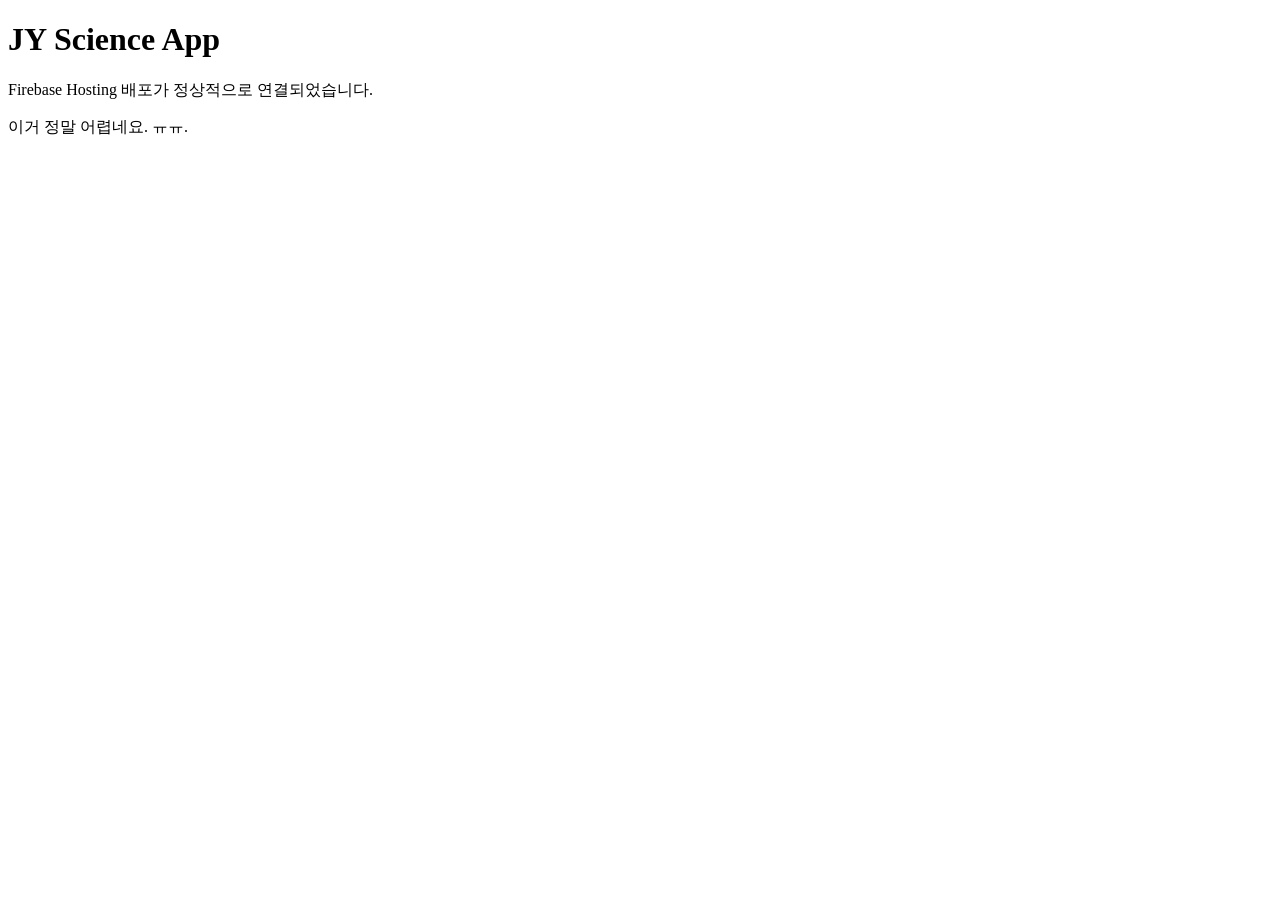
==== public/index.html @ 854086fe "처음 으로 파일 올린당!" ====
<!DOCTYPE html>
<html lang="ko">
<head>
  <meta charset="UTF-8">
  <meta name="viewport" content="width=device-width, initial-scale=1.0">
  <title>JY Science App</title>
</head>
<body>
  <h1>JY Science App</h1>
  <p>Firebase Hosting 배포가 정상적으로 연결되었습니다.</p>
  <p>이거 정말 어렵네요. ㅠㅠ.</p>
</body>
</html>
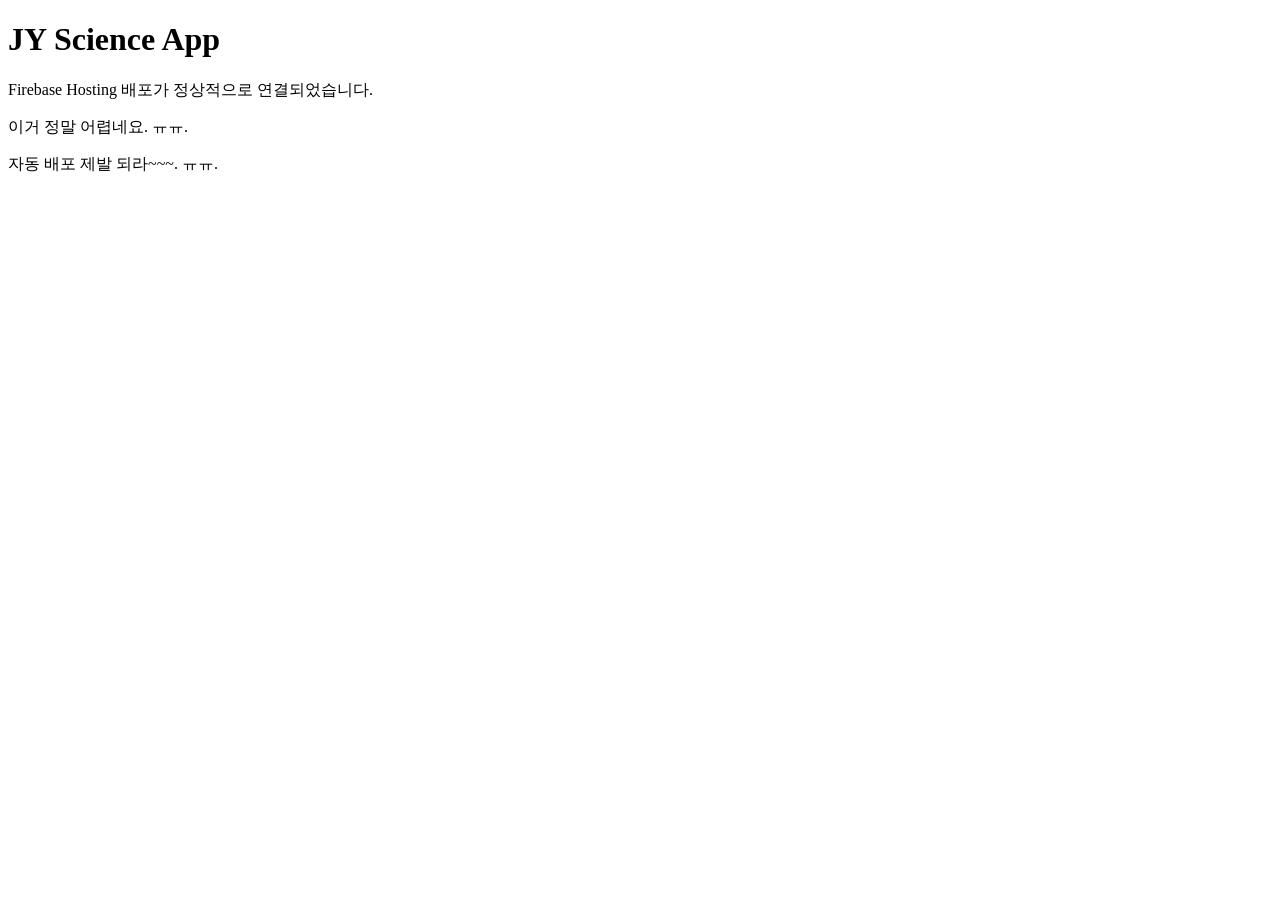
==== commit f28232b6: "진짜 자동배포 확인 마지막 점검" ====
--- a/public/index.html
+++ b/public/index.html
@@ -9,5 +9,6 @@
   <h1>JY Science App</h1>
   <p>Firebase Hosting 배포가 정상적으로 연결되었습니다.</p>
   <p>이거 정말 어렵네요. ㅠㅠ.</p>
+  <p>자동 배포 제발 되라~~~. ㅠㅠ.</p>  
 </body>
 </html>
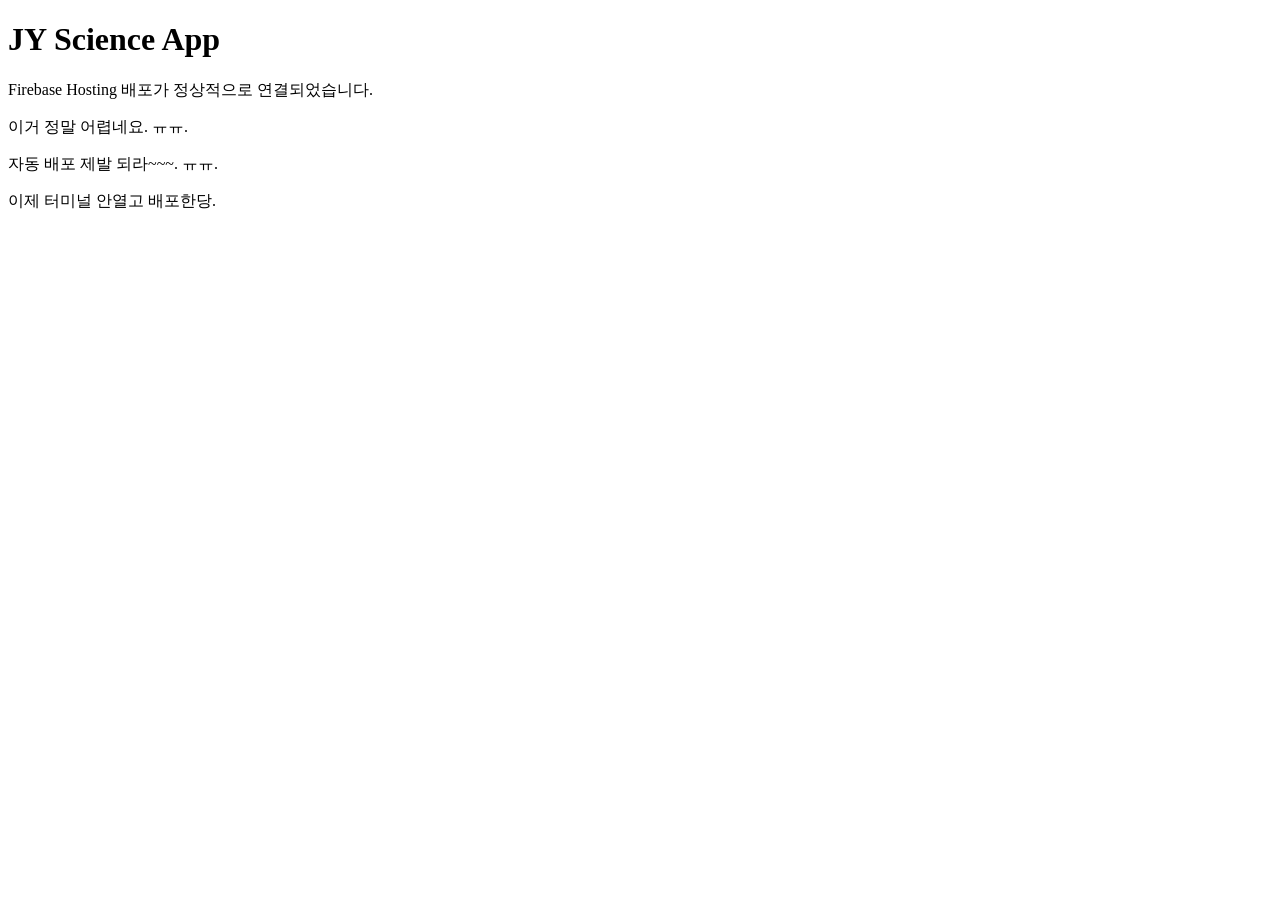
==== commit cf1a532d: "터미널 안열고 배포" ====
--- a/public/index.html
+++ b/public/index.html
@@ -10,5 +10,6 @@
   <p>Firebase Hosting 배포가 정상적으로 연결되었습니다.</p>
   <p>이거 정말 어렵네요. ㅠㅠ.</p>
   <p>자동 배포 제발 되라~~~. ㅠㅠ.</p>  
+  <p>이제 터미널 안열고 배포한당.</p>    
 </body>
 </html>
